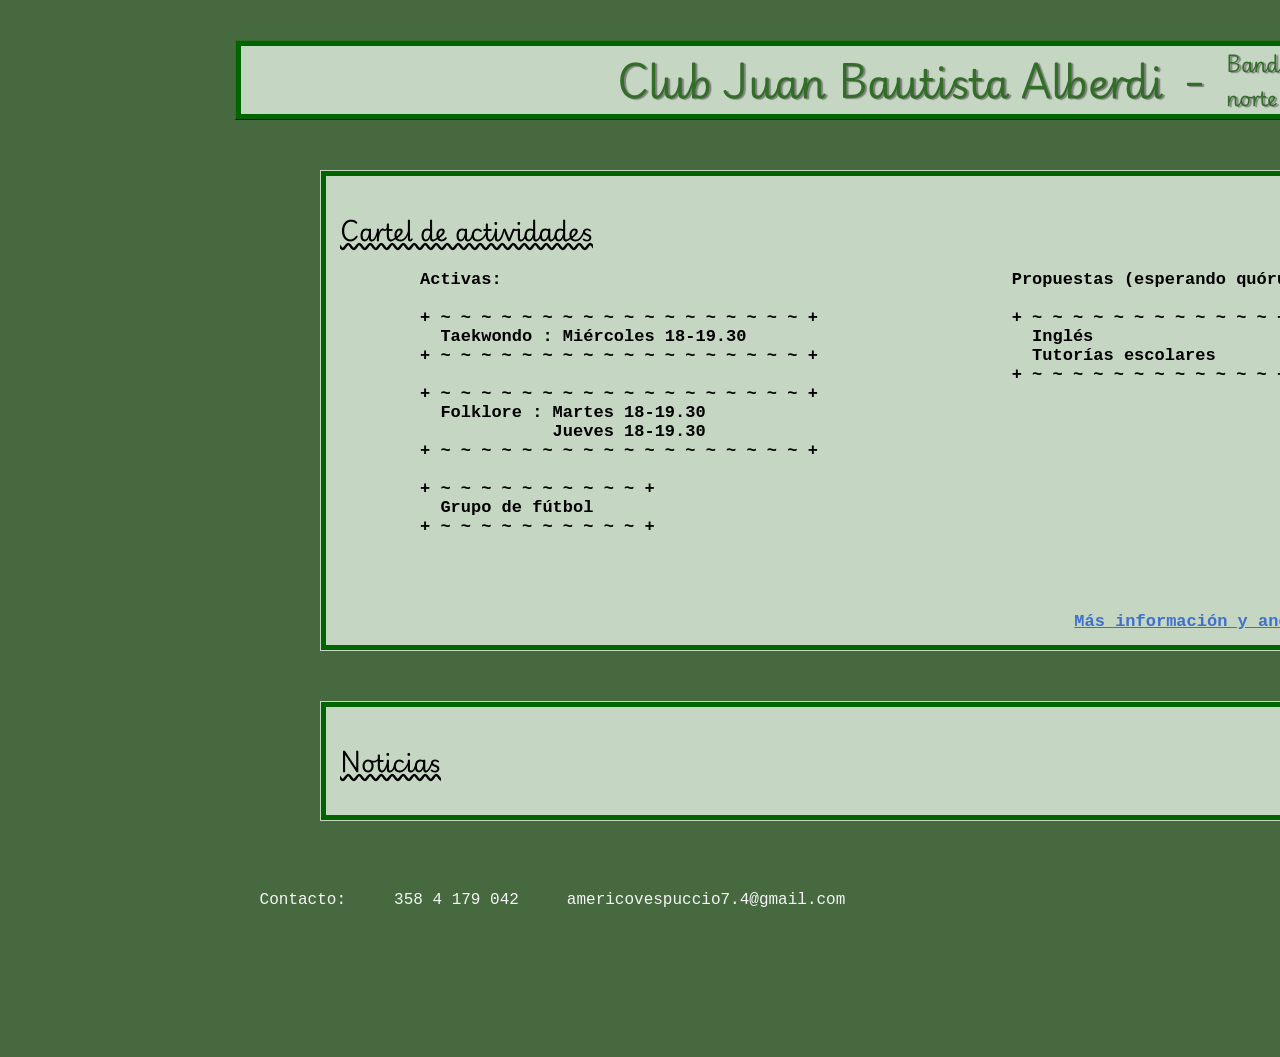
==== JBABN/index.html @ 4c1bd6e6 "Introducing the JBABN pages" ====
<html lang="en-US">
  <head>
    <meta charset="utf-8" />
    <meta name="viewport" content="width=device-width" />
    <title>Entrevero UNRC</title>
    <link href="style.css" rel="stylesheet" />
    <link rel="preconnect" href="https://fonts.googleapis.com" />
    <link rel="preconnect" href="https://fonts.gstatic.com" crossorigin="" />
    <link
      href="https://fonts.googleapis.com/css2?family=Playwrite+GB+S:ital,wght@0,200;1,200&amp;display=swap"
      rel="stylesheet"
    />
    <script async="" src="scripts/main.js"></script>
  </head>
  <body>
    <h1
      style="
        display: grid;
        grid-template-columns: 1fr auto 1fr;
        align-items: center;
        margin: 1em auto 0;
        width: 1300px;
      "
    >
      <span></span>
      <span>Club Juan Bautista Alberdi</span>
      <span style="display: flex; align-items: center; justify-self: start">
        <span style="margin-left: 0.5em">-</span>
        <span
          style="
            display: flex;
            flex-direction: column;
            font-size: 50%;
            text-align: left;
            margin-left: 1em;
          "
        >
          <span>Banda</span>
          <span>norte</span>
        </span>
      </span>
    </h1>

    <main>
      <pre class="pre-box-2" style="visibility: hidden"></pre>
      <article class="body1">
        <h2 style="text-decoration: underline wavy">Cartel de actividades</h2>

        <pre>
Activas:                                                  Propuestas (esperando quórum)

+ ~ ~ ~ ~ ~ ~ ~ ~ ~ ~ ~ ~ ~ ~ ~ ~ ~ ~ +                   + ~ ~ ~ ~ ~ ~ ~ ~ ~ ~ ~ ~ +
  Taekwondo : Miércoles 18-19.30                            Inglés
+ ~ ~ ~ ~ ~ ~ ~ ~ ~ ~ ~ ~ ~ ~ ~ ~ ~ ~ +                     Tutorías escolares
                                                          + ~ ~ ~ ~ ~ ~ ~ ~ ~ ~ ~ ~ +
+ ~ ~ ~ ~ ~ ~ ~ ~ ~ ~ ~ ~ ~ ~ ~ ~ ~ ~ +
  Folklore : Martes 18-19.30
             Jueves 18-19.30
+ ~ ~ ~ ~ ~ ~ ~ ~ ~ ~ ~ ~ ~ ~ ~ ~ ~ ~ +

+ ~ ~ ~ ~ ~ ~ ~ ~ ~ ~ +
  Grupo de fútbol
+ ~ ~ ~ ~ ~ ~ ~ ~ ~ ~ +

  

        </pre>
        <a href="Actividades/index.html">
          <pre style="text-align: right; font-size: 17px">
Más información y anotarse ></pre
          >
        </a>
      </article>

      <pre class="pre-box-2">
<span class="pre-box-2-in"><span style="text-decoration: underline wavy">Otras:</span>

<a href="asd">Clasificados</a></span>
      </pre>
    </main>
    <main>
      <article class="body1">
        <h2 style="text-decoration: underline wavy">Noticias</h2>
      </article>
    </main>
      <pre class="contact" style="margin: 70px 0 0 140px"> Contacto:     358 4 179 042     americovespuccio7.4@gmail.com</pre>
    </body>
</html>
---- JBABN/style.css ----
html {
  /* px means "pixels". The base font size is now 10 pixels high */
  font-size: 16px;
  /* Replace PLACEHOLDER with the font-family property value you got from Google Fonts */
  font-family: "Playwrite GB S", cursive;
  background-color: #466940;
}

a:link {
  color: rgb(63, 112, 204);
}
a:visited {
  color: rgb(63, 112, 204);
}

body {
  width: max-content; /* body wraps the real content width */
  margin: 8px auto 10%;
  padding: 0 110px;
}

nav {
  margin: 10px auto 0px;

  text-align: center;
}

li {
  font-size: 16px;
  line-height: 2;
  letter-spacing: 1px;
}

h1 {
  font-size: 40px;
  text-align: center;
  border: 5px ridge #326e28;
  margin: 20px 0px;
  padding: 0px 0px 0px;
  height: 70px;
  color: #326e28;
  text-shadow: 2px 1px 1px grey;
  background-color: #c5d6c2;
  outline: darkgreen 5px solid;
  outline-offset: -6px;
}

img {
  display: block;
  margin: 0px 0 auto;
  height: 100px;
  object-fit: cover;
  width: 100%;
  background-size: 100px auto;
}

.pre-box-2 {
  margin: 0;
  font-size: 17px;
  width: 140px;
  background-color: #c5d6c2;
  padding: 10px;
}

.pre-box-2-in{
  display: block;
  width: fit-content;
  margin: 0 auto;
}

main {
  display: flex;
  justify-content: center;
  align-items: flex-start;
  padding: 50px 0px 0px;
  gap: 50px;
}

.body1 {
  flex: none;
  width: 1100px;
  margin: 0px 0 0;
  background-color: #c5d6c2;
  padding: 20px 20px 20px 20px;
  outline: darkgreen 5px solid;
  outline-offset: -6px;
}

article pre {
  font-size: 17px;
  font-weight: 550;
  margin: 0 80px 0;
}

.side {
  flex: none;
  display: flex;
  flex-direction: column;
  align-items: center;
  gap: 30px;
  margin: 110px 100px 0; /* tune so the boxes line up with the form */
}

footer {
  margin: 50px auto 0px;
  padding: 5px 15px;
  width: 1395px;
  background-color: #c5d6c2;
}

footer pre {
  margin: 0;
}

.card {
  background: #c5d6c2;
  display: grid;
  grid-template-columns: 1fr 5fr;
  align-items: center;
  margin: 35px auto 0px;
}

.contact {
  color: whitesmoke;
  margin: 10px 0 0 140px;
}
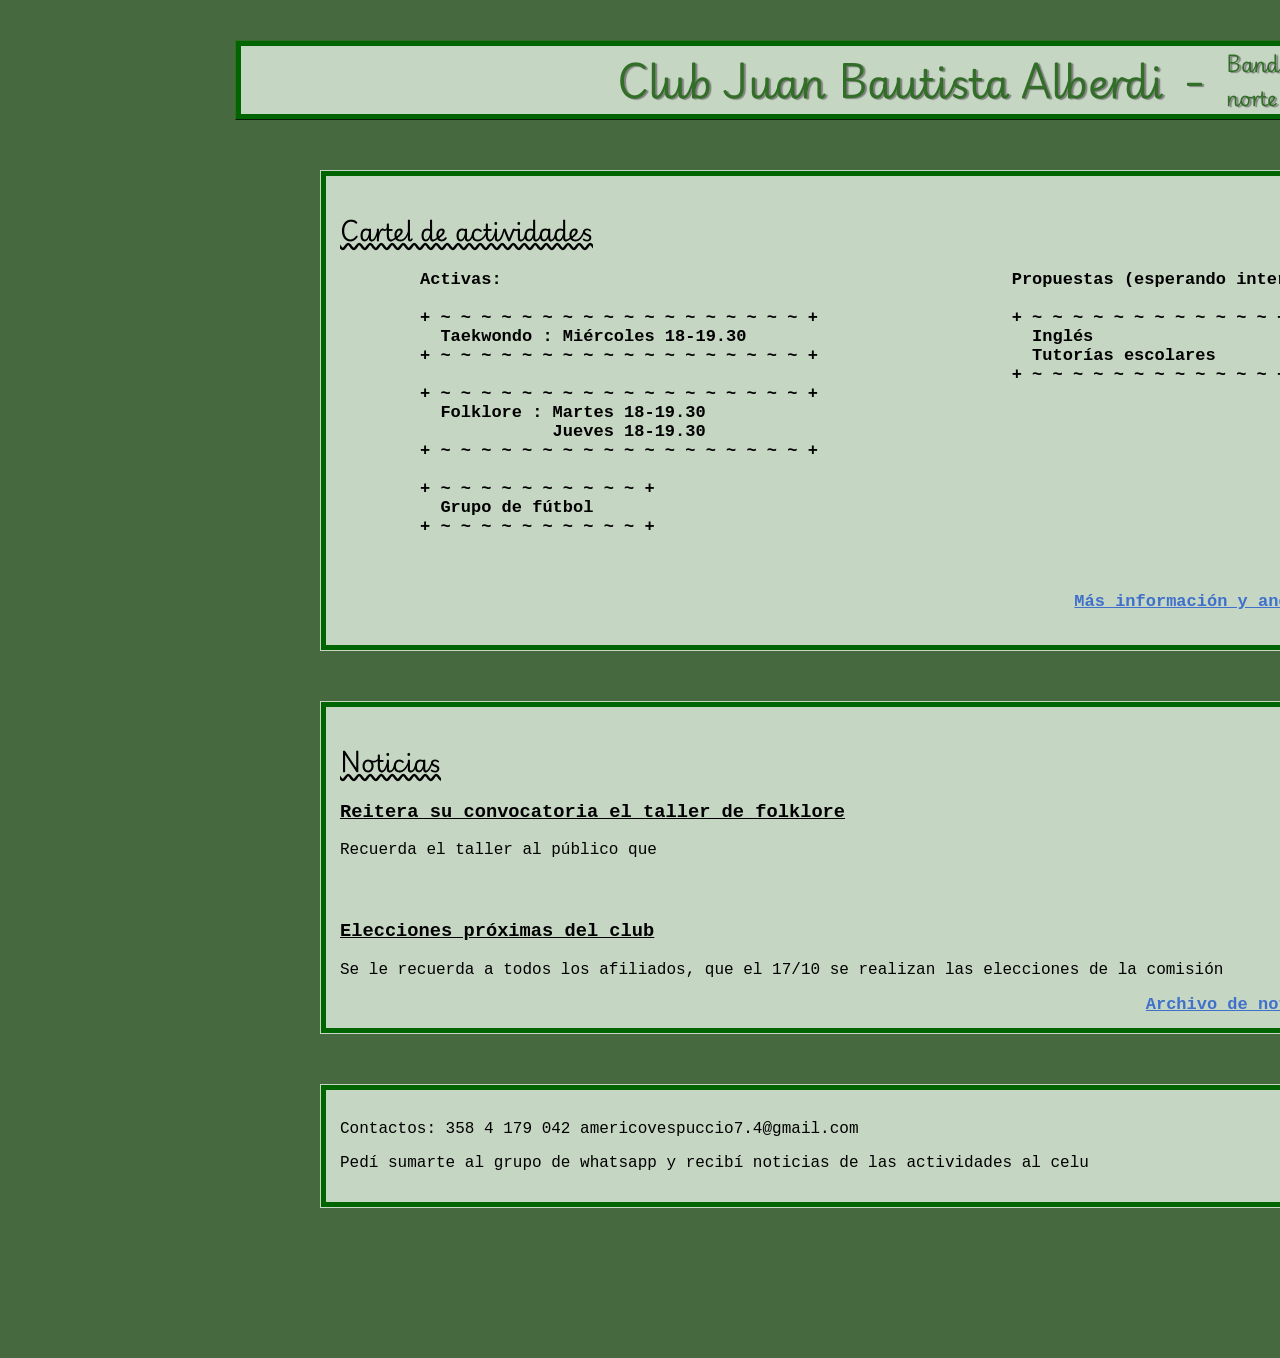
==== commit cbdfc021: "many pages for JBABN" ====
--- a/JBABN/index.html
+++ b/JBABN/index.html
@@ -26,15 +26,7 @@
       <span>Club Juan Bautista Alberdi</span>
       <span style="display: flex; align-items: center; justify-self: start">
         <span style="margin-left: 0.5em">-</span>
-        <span
-          style="
-            display: flex;
-            flex-direction: column;
-            font-size: 50%;
-            text-align: left;
-            margin-left: 1em;
-          "
-        >
+        <span style="display: flex; flex-direction: column; font-size: 50%; text-align: left; margin-left: 1em;">
           <span>Banda</span>
           <span>norte</span>
         </span>
@@ -47,7 +39,7 @@
         <h2 style="text-decoration: underline wavy">Cartel de actividades</h2>
 
         <pre>
-Activas:                                                  Propuestas (esperando quórum)
+Activas:                                                  Propuestas (esperando interesados)
 
 + ~ ~ ~ ~ ~ ~ ~ ~ ~ ~ ~ ~ ~ ~ ~ ~ ~ ~ +                   + ~ ~ ~ ~ ~ ~ ~ ~ ~ ~ ~ ~ +
   Taekwondo : Miércoles 18-19.30                            Inglés
@@ -66,23 +58,55 @@
 
         </pre>
         <a href="Actividades/index.html">
-          <pre style="text-align: right; font-size: 17px">
-Más información y anotarse ></pre
-          >
+          <pre style="text-align: right; font-size: 17px; margin-bottom: 20px; margin-top:-20px">
+Más información y anotarse ></pre>
         </a>
       </article>
 
-      <pre class="pre-box-2">
+      <div class="side">
+        <pre class="pre-box-2">
 <span class="pre-box-2-in"><span style="text-decoration: underline wavy">Otras:</span>
 
-<a href="asd">Clasificados</a></span>
-      </pre>
+<a href="Clasificados/index.html">Clasificados</a>
+
+<a href="Recetas/index.html">Recetas</a>
+
+<a href="Fulano/index.html">Grupo fulano</a></span>
+</pre>
+      </div>
     </main>
     <main>
+      <pre class="pre-box-2" style="visibility: hidden"></pre>
       <article class="body1">
         <h2 style="text-decoration: underline wavy">Noticias</h2>
+        <h3> Reitera su convocatoria el taller de folklore</h3>
+        <p> Recuerda el taller al público que </p>
+        <br>
+        <h3> Elecciones próximas del club</h3>
+        <p> Se le recuerda a todos los afiliados, que el 17/10 se realizan las elecciones de la comisión</p>
+
+        <a href="Noticias/index.html">
+          <pre style="text-align: right; font-size: 17px;">
+Archivo de noticias ></pre>
+        </a>
+      </article>
+        <div class="side">
+          <pre class="pre-box-2">
+<span class="pre-box-2-in"><a href="Institucional/index.html">Información 
+institucional</a>
+
+<span>Cómo 
+colaborar con
+el club</span>
+          </pre>
+        </div>
+    </main>
+    <main>
+      <article class="body1" style="font-family: consolas, monospace;">
+        <p> Contactos:      358 4 179 042     americovespuccio7.4@gmail.com<p/>
+        <p> Pedí sumarte al grupo de whatsapp y recibí noticias de las actividades al celu</p>
       </article>
     </main>
-      <pre class="contact" style="margin: 70px 0 0 140px"> Contacto:     358 4 179 042     americovespuccio7.4@gmail.com</pre>
+      
     </body>
 </html>
--- a/JBABN/style.css
+++ b/JBABN/style.css
@@ -8,9 +8,11 @@
 
 a:link {
   color: rgb(63, 112, 204);
+  font-weight: 550;
 }
 a:visited {
   color: rgb(63, 112, 204);
+  font-weight: 550;
 }
 
 body {
@@ -60,6 +62,8 @@
   width: 140px;
   background-color: #c5d6c2;
   padding: 10px;
+  outline: darkgreen 3px dashed;
+  outline-offset: -6px;
 }
 
 .pre-box-2-in{
@@ -97,8 +101,8 @@
   display: flex;
   flex-direction: column;
   align-items: center;
-  gap: 30px;
-  margin: 110px 100px 0; /* tune so the boxes line up with the form */
+  gap: 0px;
+  margin: 0; /* tune so the boxes line up with the form */
 }
 
 footer {
@@ -123,4 +127,13 @@
 .contact {
   color: whitesmoke;
   margin: 10px 0 0 140px;
+}
+
+p{
+  font-family: consolas, monospace;
+}
+
+h3{
+  font-family: consolas,monospace;
+  text-decoration: underline;
 }
